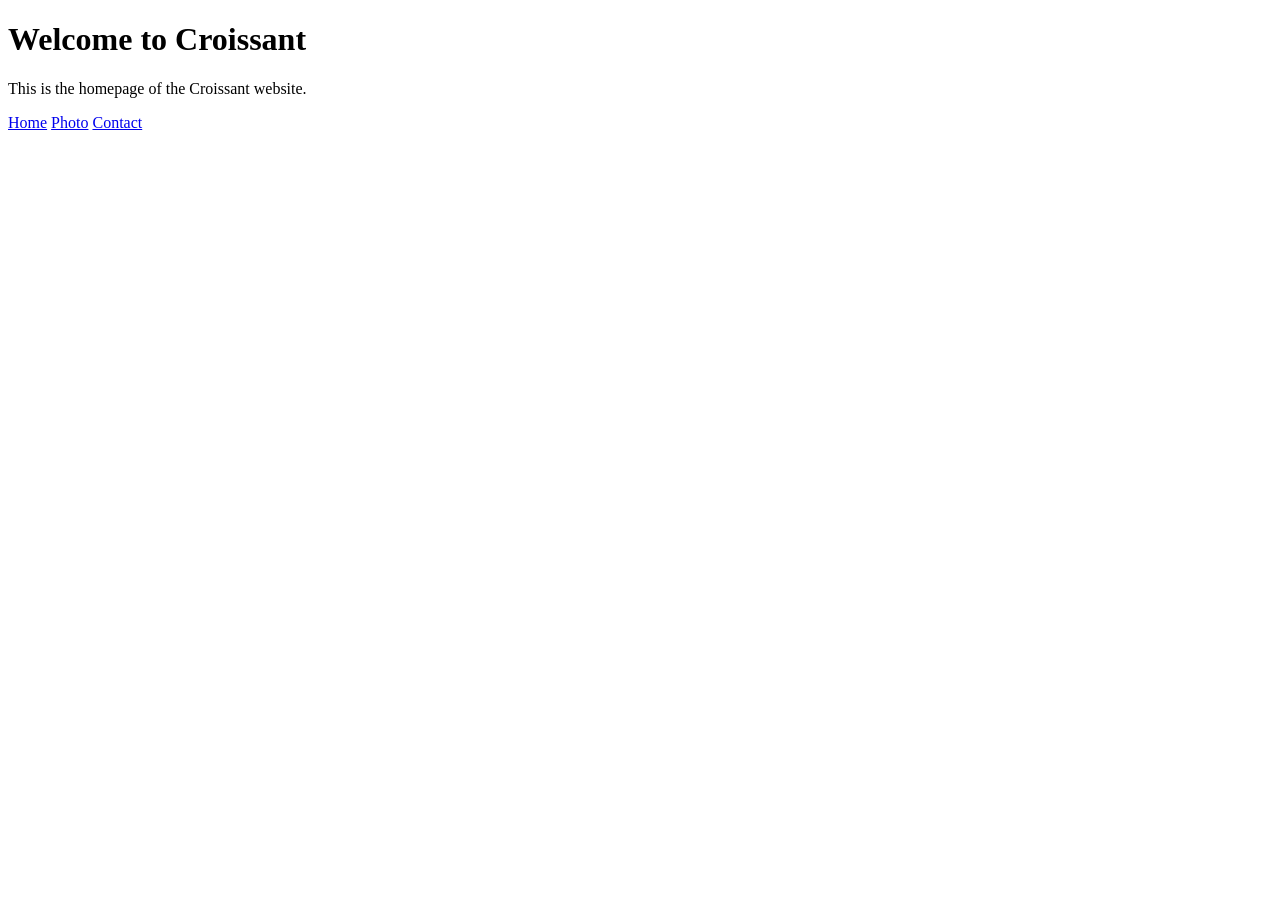
==== index.html @ d0260562 "all 3 files are now live" ====
<!DOCTYPE html>
<html>
  <head>
    <meta charset="UTF-8" />
    <title>Croissant</title>
    <link rel="stylesheet" href="style.css" />
  </head>

  <body>
    <h1>Welcome to Croissant</h1>
    <p>This is the homepage of the Croissant website.</p>

    <nav>
      <a href="index.html">Home</a>
      <a href="photo.html">Photo</a>
      <a href="contact.html">Contact</a>
    </nav>
  </body>
</html>
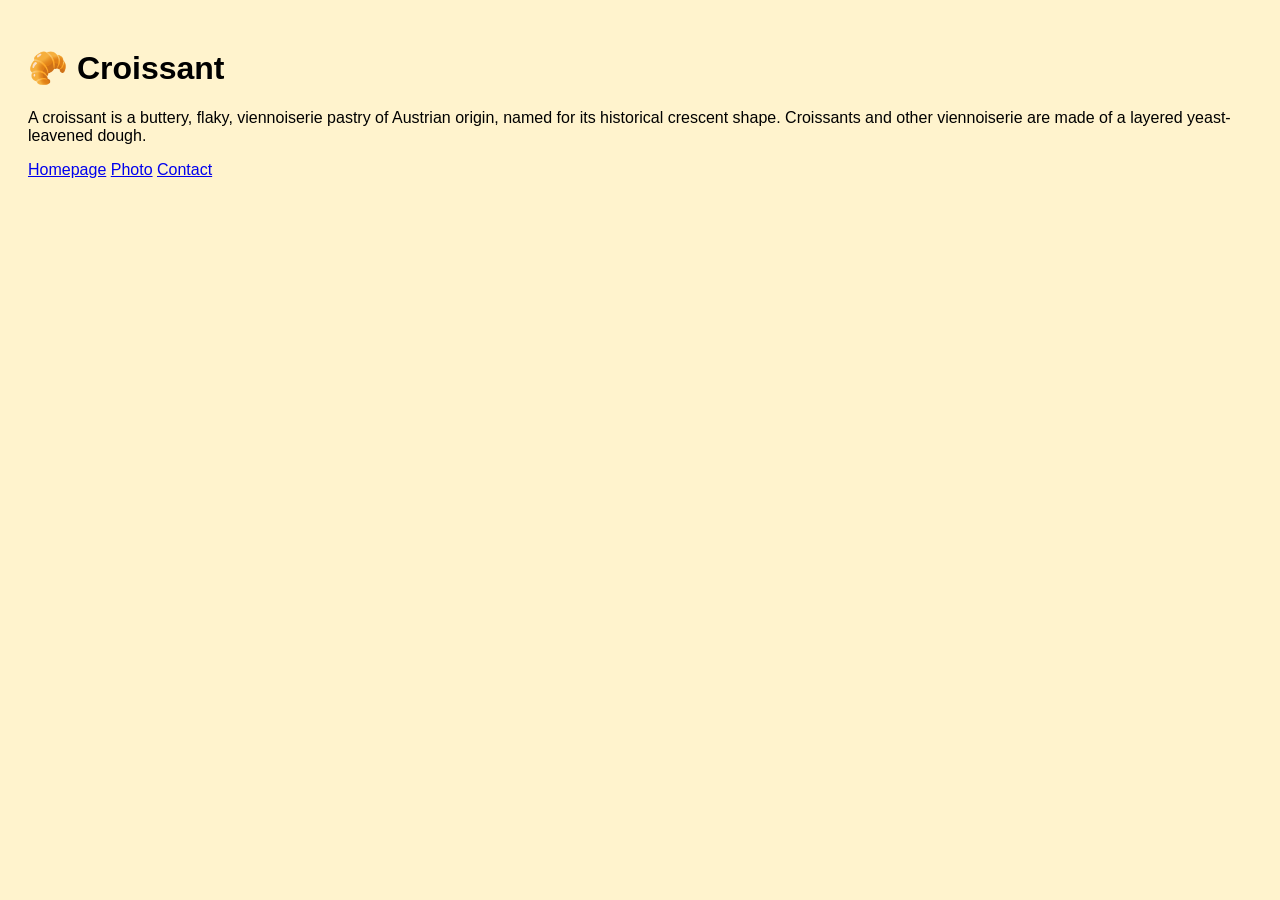
==== commit 2be97dde: "Update index.html" ====
--- a/index.html
+++ b/index.html
@@ -1,19 +1,30 @@
 <!DOCTYPE html>
-<html>
+<html lang="en">
   <head>
     <meta charset="UTF-8" />
-    <title>Croissant</title>
+    <meta name="viewport" content="width=device-width, initial-scale=1" />
+
+    <title>Delicious French Croissant</title>
+
+    <meta name="description" content="Learn about the history, shape, and buttery layers of the classic French croissant." />
+    <meta name="keywords" content="croissant, French pastry, bakery, viennoiserie, food" />
+    <meta name="author" content="Kristian" />
+
     <link rel="stylesheet" href="style.css" />
   </head>
 
   <body>
-    <h1>Welcome to Croissant</h1>
-    <p>This is the homepage of the Croissant website.</p>
+    <h1>🥐 Croissant</h1>
+    <p>
+      A croissant is a buttery, flaky, viennoiserie pastry of Austrian origin,
+      named for its historical crescent shape. Croissants and other viennoiserie
+      are made of a layered yeast-leavened dough.
+    </p>
 
-    <nav>
-      <a href="index.html">Home</a>
+    <footer>
+      <a href="index.html">Homepage</a>
       <a href="photo.html">Photo</a>
       <a href="contact.html">Contact</a>
-    </nav>
+    </footer>
   </body>
 </html>
--- a/style.css
+++ b/style.css
@@ -0,0 +1,13 @@
+body {
+    background-color: #fff3cd;
+    /* light croissant yellow */
+    font-family: Arial, sans-serif;
+    padding: 20px;
+}
+
+nav a {
+    margin-right: 15px;
+    text-decoration: none;
+    color: #c45f00;
+    font-weight: bold;
+}
